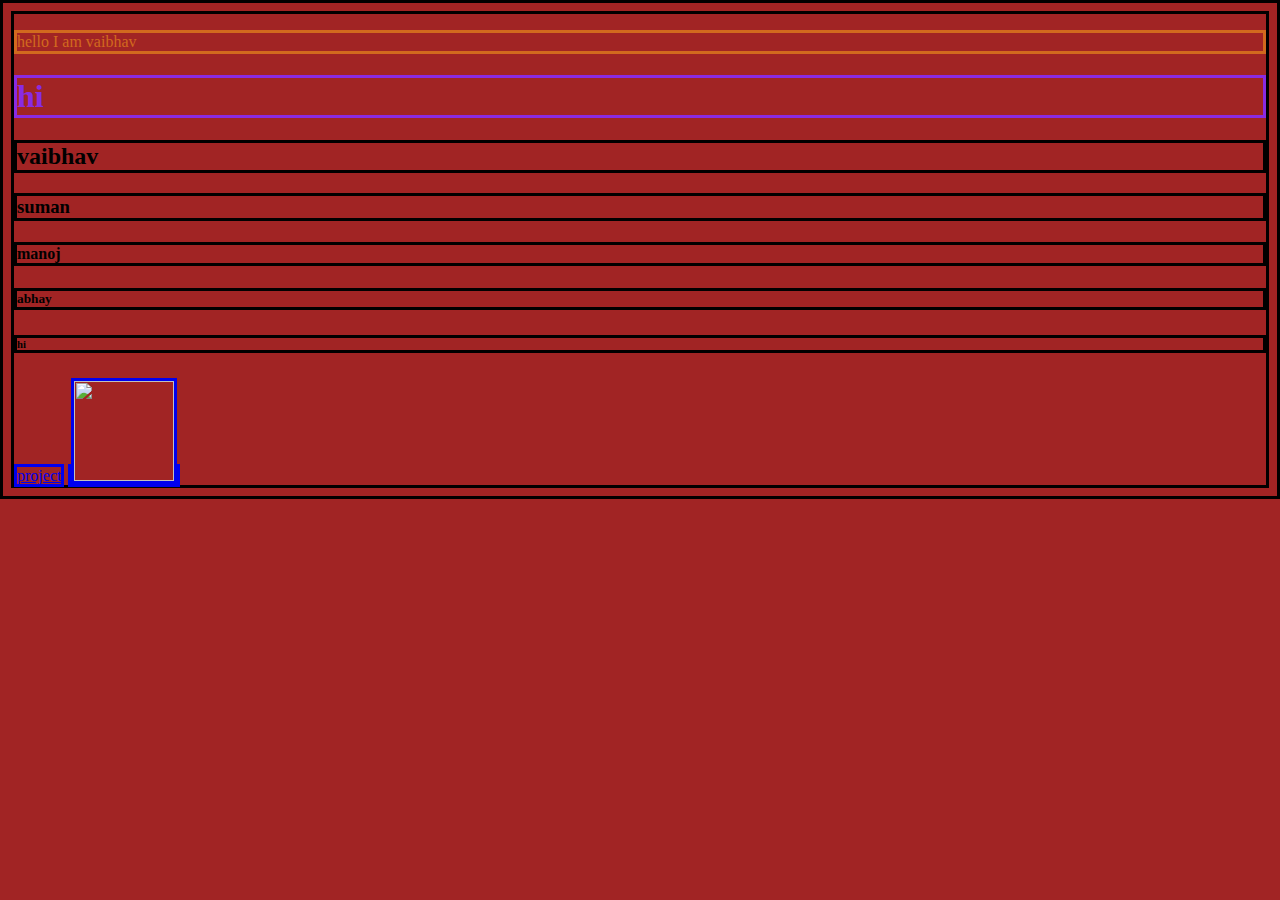
==== index.html @ 7083a6aa "Add files via upload" ====
<!DOCTYPE html>
<html lang="en">
<head>
    <meta charset="UTF-8">
    <meta http-equiv="X-UA-Compatible" content="IE=edge">
    <meta name="viewport" content="width=device-width, initial-scale=1.0">
    <title>My portfolio page</title>

    <style>
        h1{
            color:blueviolet;
        }
        p{
            color:chocolate;
        }
        *{
            border:solid;
            background-color: rgb(161, 36, 36);
        }
    </style>
</head>
<body>
    <p>hello I am vaibhav</p>
    <h1>hi</h1>
    <h2>vaibhav</h2>
    <h3>suman</h3>
    <h4>manoj</h4>
    <h5>abhay</h5>
    <h6>hi</h6>
    <a href = "project.html">project</a>
    <a href = "https://www.youtube.com/watch?v=nylGkhoWvUs"><img src = "pic.png" width = 100 height= 100/></a>
    

</body>
</html>
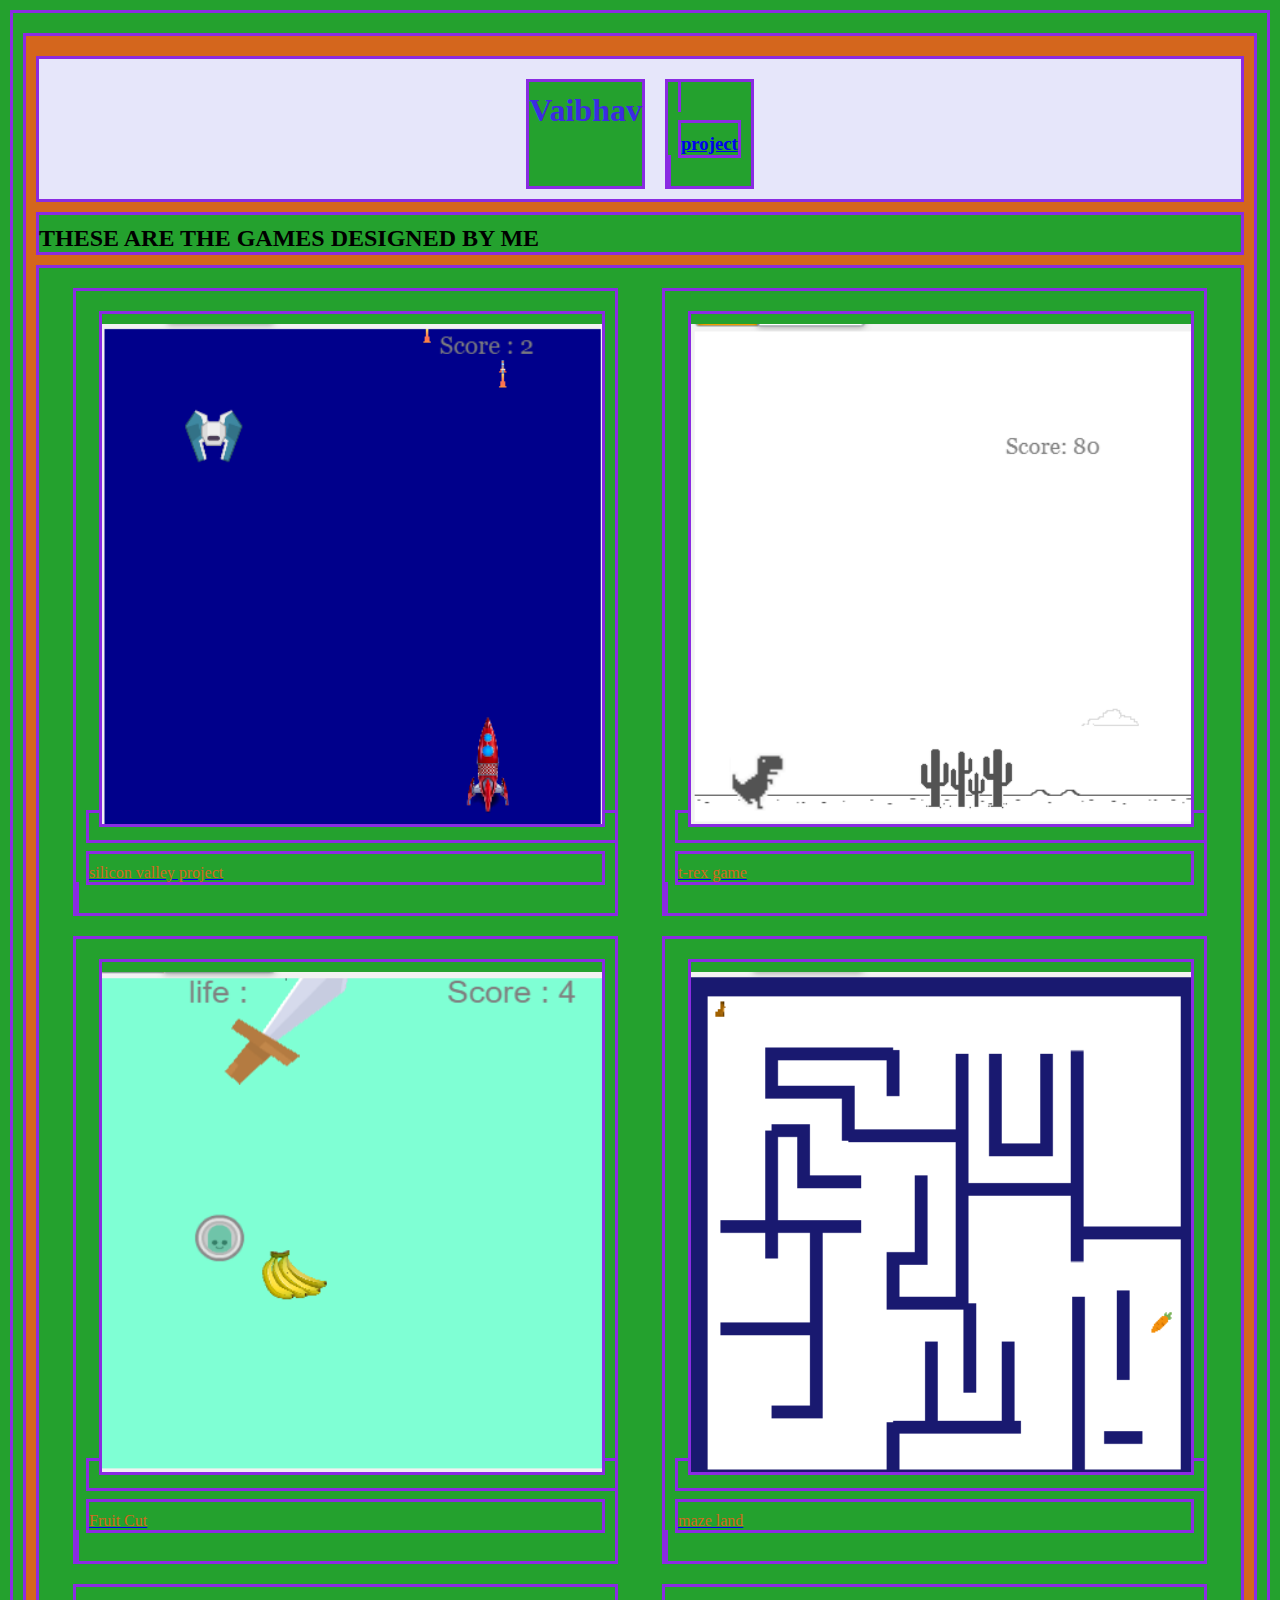
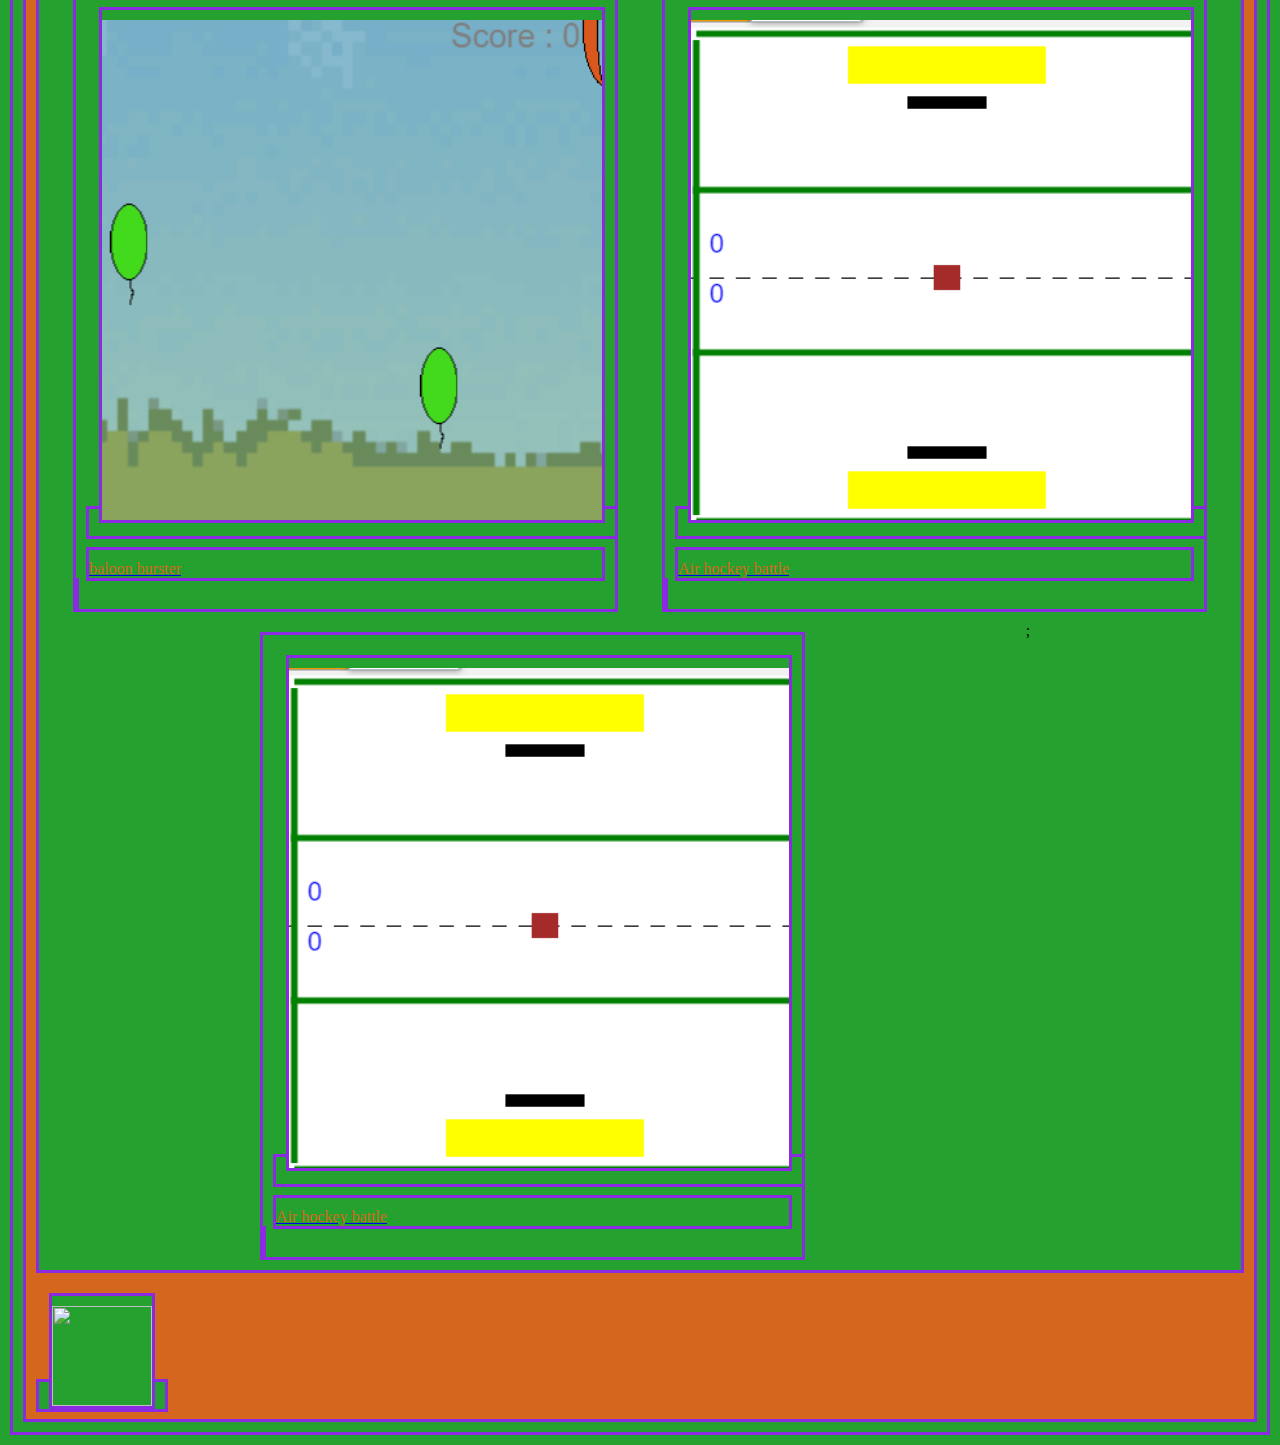
==== commit f89e372f: "Add files via upload" ====
--- a/index.html
+++ b/index.html
@@ -6,28 +6,84 @@
     <meta name="viewport" content="width=device-width, initial-scale=1.0">
     <title>My portfolio page</title>
 
-    <style>
-        h1{
-            color:blueviolet;
-        }
-        p{
-            color:chocolate;
-        }
-        *{
-            border:solid;
-            background-color: rgb(161, 36, 36);
-        }
-    </style>
+    <link rel = "stylesheet"
+    type = "text/css"
+    href="style.css" />
+    
 </head>
 <body>
-    <p>hello I am vaibhav</p>
-    <h1>hi</h1>
-    <h2>vaibhav</h2>
-    <h3>suman</h3>
-    <h4>manoj</h4>
-    <h5>abhay</h5>
-    <h6>hi</h6>
-    <a href = "project.html">project</a>
+
+    <div class = "header">
+
+        <h1>Vaibhav</h1>
+        <div class="menu">
+            <a href = "project.html"><h3>project</h3></a>
+        </div>
+        
+    </div>
+
+    <h2>THESE ARE THE GAMES DESIGNED BY ME </h2>
+    
+    <div class = "grid">
+        <div class = "item">
+            <a href="https://studio.code.org/projects/gamelab/ybEjIhMhi9CtFp6zzU8o9LxkvGdSI93HkidZ87A1fzg">
+                <img src = "Screenshot (6).png" width = 500 height= 500/>
+                <p>silicon valley project</p>
+            </a>
+
+
+        </div>
+        <div class = "item">
+            <a href="https://studio.code.org/projects/gamelab/tx1luvd_-bsQv9YWghx7xLiqd85xWOCv5kVgDg_YF9s">
+                <img src = "Screenshot (7).png" width = 500 height= 500/>
+                <p>t-rex game</p>
+            </a>
+
+
+        </div>
+        <div class = "item">
+            <a href="https://studio.code.org/projects/gamelab/K4Un7G3TkYEEK7LWZ5wLTt5SVDp5JJsfRciXBUAWnVQ">
+                <img src = "Fruit Cut.png"  width = 500 height= 500/>
+                <p>Fruit Cut</p>
+            </a>
+
+
+        </div>
+        <div class = "item">
+            <a href="https://studio.code.org/projects/gamelab/HqLfgyUrdRmzQseYlPpzotkMH_7Yj14XLaeRTH1xRM8">
+                <img src = "Screenshot (9).png"  width = 500 height= 500/>
+                <p>maze land</p>
+            </a>
+
+
+        </div>
+        <div class = "item">
+            <a href="https://studio.code.org/projects/gamelab/mWFe-adOCnUKgD2pLwsQhjyp78uaXKSfVJGShsIny9c">
+                <img src = "Screenshot (10).png"  width = 500 height= 500/>
+                <p>baloon burster</p>
+            </a>
+
+
+        </div>
+        <div class = "item">
+            <a href="https://studio.code.org/projects/gamelab/nNLVoWwDzsAsGzPh7n5cVSgW_9_ljE9mSaOMN-yQde0">
+                <img src = "Screenshot (11).png"  width = 500 height= 500/>
+                <p>Air hockey battle</p>
+            </a>
+
+
+        </div>
+        <div class = "item">
+            <a href="https://studio.code.org/projects/gamelab/nNLVoWwDzsAsGzPh7n5cVSgW_9_ljE9mSaOMN-yQde0">
+                <img src = "Screenshot (11).png"  width = 500 height= 500/>
+                <p>Air hockey battle</p>
+            </a>
+
+
+        </div>;
+        
+    </div>
+
     <a href = "https://www.youtube.com/watch?v=nylGkhoWvUs"><img src = "pic.png" width = 100 height= 100/></a>
     
 
--- a/style.css
+++ b/style.css
@@ -0,0 +1,27 @@
+h1{
+    color:rgb(61, 43, 226);
+}
+p{
+    color:chocolate;
+}
+*{
+    border:solid blueviolet;
+    margin: 10px;
+    padding-top: 10px;
+    background-color: rgb(36, 161, 46);
+}
+.header{
+    background-color: lavender;
+    display: flex;
+    justify-content:center;
+}
+.grid{
+    display: flex;
+    justify-content: space-evenly;
+    flex-wrap: wrap;
+    
+}
+body{
+    background-color: rgb(212, 102, 29);
+}
+
